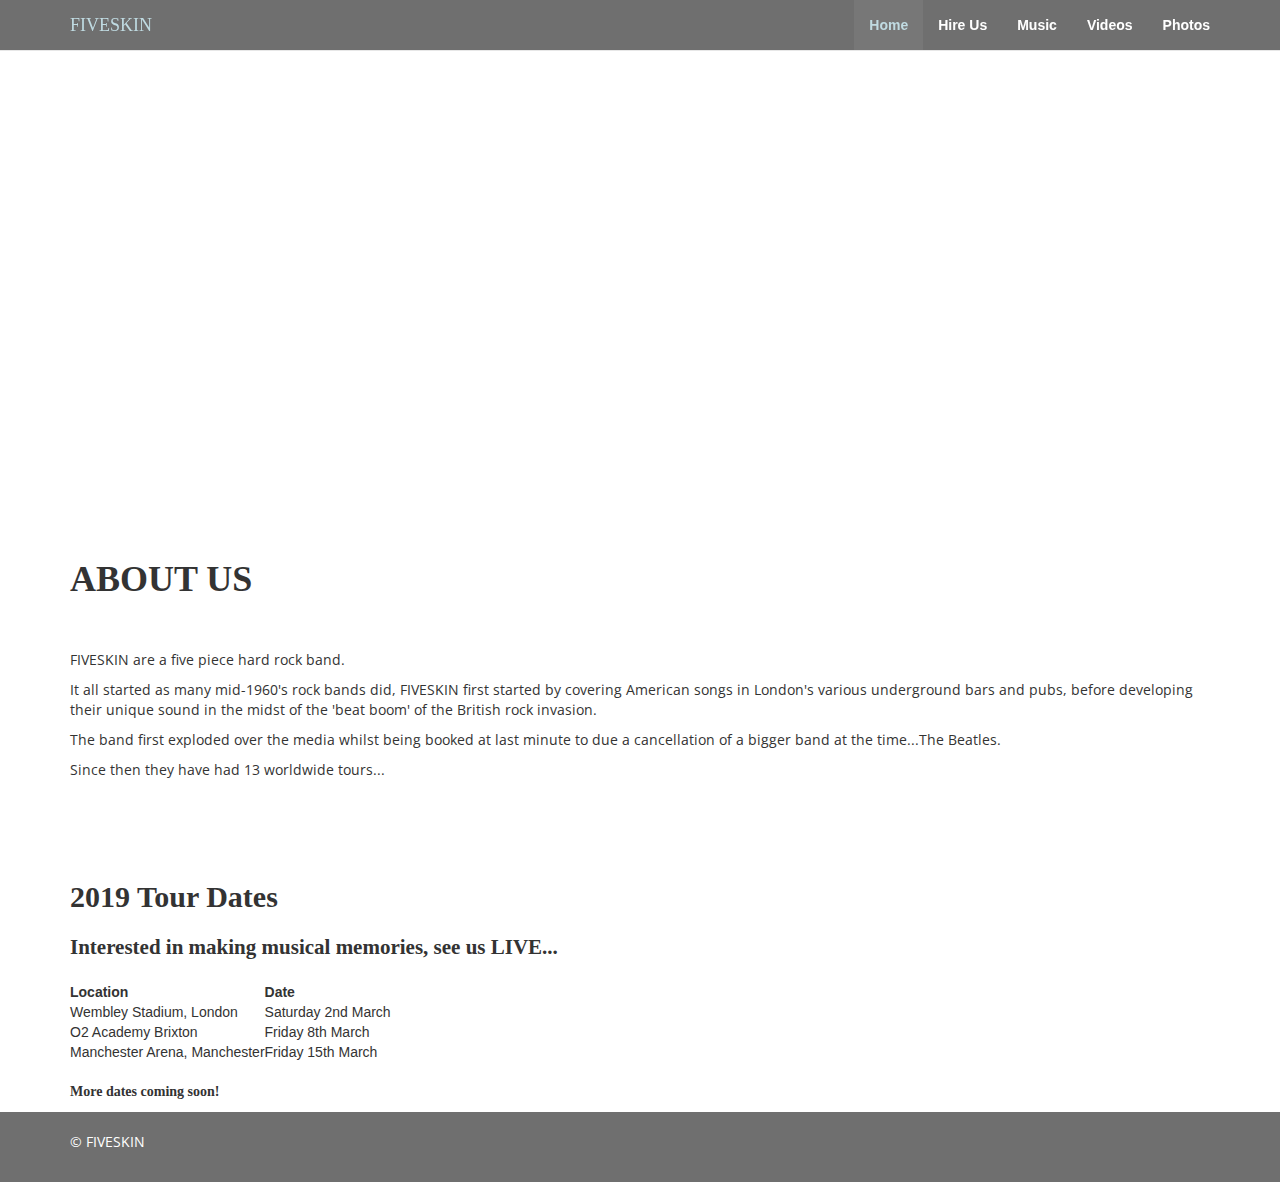
==== index.html @ f3b50b99 "Finishing up..." ====
<!DOCTYPE html>
<html>
    
    <head>
        <link rel="stylesheet" href="https://stackpath.bootstrapcdn.com/bootstrap/3.3.7/css/bootstrap.min.css" type="text/css">
        <link rel="stylesheet" href="https://stackpath.bootstrapcdn.com/font-awesome/4.7.0/css/font-awesome.min.css" type="text/css">
        <link rel="stylesheet" href="css/style.css" type="text/css">
        <link href="https://fonts.googleapis.com/css?family=Open+Sans:400,700|Permanent+Marker" rel="stylesheet">
        <link rel="stylesheet" href="https://use.fontawesome.com/releases/v5.6.1/css/all.css" integrity="sha384-gfdkjb5BdAXd+lj+gudLWI+BXq4IuLW5IT+brZEZsLFm++aCMlF1V92rMkPaX4PP" crossorigin="anonymous">
        <meta name="viewport" content="width=device-width, initial scale-1">
        
    </head>
    
    <body>
        <header class="container-fluid">
            <div class="static-background"></div>
             <nav class="navbar navbar-default navbar-fixed-top">
                 <div class="container">
    <!-- Brand and toggle get grouped for better mobile display -->
                    <div class="navbar-header">
                      <button type="button" class="navbar-toggle collapsed" data-toggle="collapse" data-target="#bs-example-navbar-collapse-1" aria-expanded="false">
                        <span class="sr-only">Toggle navigation</span>
                        <span class="icon-bar"></span>
                        <span class="icon-bar"></span>
                        <span class="icon-bar"></span>
                      </button>
                      <a class="navbar-brand" href="index.html">FIVESKIN</a>
                    </div>
                    
                    <div class="collapse navbar-collapse" id="bs-example-navbar-collapse-1">
                      <ul class="nav navbar-nav navbar-right">
                        <li class="active"><a href="#">Home<span class="sr-only">Home</span></a></li>
                        <li><a href="hireus.html">Hire Us</a></li>
                         <li><a href="music.html">Music</a></li>
                          <li><a href="videos.html">Videos</a></li>
                           <li><a href="photos.html">Photos</a></li>
                        
                      </ul>
      
      
                    </div><!-- /.navbar-collapse -->
    
    
    
                </div>  
            </nav>
        </header>
       
        <section class="content">
            <div class="container-fluid hero-image">
               
            </div>
           <div class=" container content-container" >
                <br/>
               <br/>
               <h1 class="page-title">ABOUT US</h1>
                <br/>
               <br/>
               <p>FIVESKIN are a five piece hard rock band.</p>
               <p>It all started as many mid-1960's rock bands did, FIVESKIN first started by covering American songs in London's various underground bars and pubs, before developing their unique sound in the midst of the 'beat boom' of the British rock invasion.</p>
               <p>The band first exploded over the media whilst being booked at last minute to due a cancellation of a bigger band at the time...The Beatles. </p>
               <p>Since then they have had 13 worldwide tours...<p>
                
           </div>
           <div class="container table-container">
               <h2 class="page-title">2019 Tour Dates</h2>
                <h3 class="lead page-title">Interested in making musical memories, see us LIVE...</h3>
               <table class="tourDates">
                   <tr>
                       <th>Location</th>
                       <th>Date</th>
                   </tr>
                   <tr>
                       <td>Wembley Stadium, London</td>
                        <td>Saturday 2nd March</td>
                   </tr>
                    <tr>
                       <td>O2 Academy Brixton</td>
                        <td>Friday 8th March</td>
                   </tr>
                    <tr>
                       <td>Manchester Arena, Manchester</td>
                        <td>Friday 15th March</td>
                   </tr>
                   
               </table>
               <br>
               <p class="page-title">More dates coming soon!</p>
               
           </div>
        </section>
        
             
        
        <footer class="container-fluid container-footer">
            <div class="container">
                <p class="copyright-p">&copy; FIVESKIN</p>
                
               <div class="social-div pull-right">
                    <span class="social-link" aria-hidden="true"><a target="_blank" href="https://www.facebook.com/"><i class="fab fa-facebook"></i></a></span>
                    <span class="social-link" aria-hidden="true"><a target="_blank" href="https://twitter.com/"><i class="fab fa-twitter"></i></a></span>
                    <span class="social-link" aria-hidden="true"><a target="_blank" href="https://www.youtube.com/"><i class="fab fa-youtube"></i></a></span>
                    
                    
                </div>
            </div>
        </footer>
        
        
        <!-- jQuery (necessary for Bootstrap's JavaScript plugins) -->
    <script src="https://ajax.googleapis.com/ajax/libs/jquery/1.12.4/jquery.min.js"></script>
    <!-- Include all compiled plugins (below), or include individual files as needed -->
    <script src="https://stackpath.bootstrapcdn.com/bootstrap/4.1.3/js/bootstrap.min.js" integrity="sha384-ChfqqxuZUCnJSK3+MXmPNIyE6ZbWh2IMqE241rYiqJxyMiZ6OW/JmZQ5stwEULTy" crossorigin="anonymous"></script>
    </body>
    
</html>
---- css/style.css ----
/*---------------------------------------------Typography---*/

p{font-family:'Open Sans', sans-serif; font-weight:400;}


.page-title{ font-family:'Permanent Marker', cursive; font-weight:400;font-weight:700;}



/*---------------------------------------------Nav bar---*/

.navbar-default{
    background-color:rgb(50, 50, 50,0.7);
    
}

.navbar-brand {font-family: 'Permanent Marker', cursive; 
    
    
}

.navbar-default .navbar-brand{
    color:rgb(192, 219, 226,1);
}

.navbar-default .navbar-brand:hover{
    color:rgb(51, 51, 51,1);
    
}



.navbar-default .navbar-nav>li>a{
    color:white; font-weight: bold;
}

.navbar-default .navbar-nav>li>a:hover{
    color:#C0DBE2; 
}


.navbar-default .navbar-nav .active a{
    color:#C0DBE2;
    background-color: #777;
}
.navbar-default .navbar-nav .active a:hover{
    color:#C0DBE2;
    background-color: #777;
}



/*---------------------------------------------Containers---*/

.container-footer{background-color:rgb(50, 50, 50,0.7);
    width:100%;
    height:70px;
    position:relative;
    bottom:0;
    padding-top:20px;
}

.content-container{
    margin-bottom: 70px;
}

/*---------------------------------------------Grid ---*/



/*---------------------------------------------Content---*/



.hero-image {

        background-image: url("../images/bodybackground.jpg");
        background-repeat: no-repeat;
        background-position: center;
        -webkit-background-size: cover;
          -moz-background-size: cover;
          -o-background-size: cover;
          background-size: cover;
        width:100%;
        height:500px;
        
    
}

.hireus-image {

        background-image: url("../images/hireus.jpg");
        background-repeat: no-repeat;
        background-position: center;
        -webkit-background-size: cover;
          -moz-background-size: cover;
          -o-background-size: cover;
          background-size: cover;
        width:100%;
        height:500px;
        
    
}

.videos-image {

        background-image: url("../images/videos.jpg");
        background-repeat: no-repeat;
        background-position: center;
        -webkit-background-size: cover;
          -moz-background-size: cover;
          -o-background-size: cover;
          background-size: cover;
        width:100%;
        height:500px;
        
    
}

.music-image {

        background-image: url("../images/music.jpg");
        background-repeat: no-repeat;
        background-position: center;
        -webkit-background-size: cover;
          -moz-background-size: cover;
          -o-background-size: cover;
          background-size: cover;
        width:100%;
        height:500px;
        
    
}

.photos-image{
   background-image: url("../images/photos-image.jpg");
        background-repeat: no-repeat;
        background-position: center;
        -webkit-background-size: cover;
          -moz-background-size: cover;
          -o-background-size: cover;
          background-size: cover;
        width:100%;
        height:500px; 
}

.social-link-bold{
     padding-left: 15px;
    padding-right: 15px;
    font-size: 3.3rem;
}

.social-link-bold a{
    color:#C0DBE2;
}

.social-link-bold a:hover{
    color:rgb(51, 51, 51,1);
}



/*---------------------------------------------Band Photos---*/

.band-photo-one{
    background-image: url("../images/rock-photo-one.jpg");
        background-repeat: no-repeat;
        background-position: center;
        -webkit-background-size: cover;
          -moz-background-size: cover;
          -o-background-size: cover;
          background-size: cover;
          height:200px;
       
}

.band-photo-two{
    background-image: url("../images/rock-photo-two.jpg");
        background-repeat: no-repeat;
        background-position: center;
        -webkit-background-size: cover;
          -moz-background-size: cover;
          -o-background-size: cover;
          background-size: cover;
        
        height:200px;
}

.band-photo-three{
    background-image: url("../images/rock-photo-three.jpg");
        background-repeat: no-repeat;
        background-position: center;
        -webkit-background-size: cover;
          -moz-background-size: cover;
          -o-background-size: cover;
          background-size: cover;
       
        height:200px;
}

.band-photo-four{
    background-image: url("../images/rock-photo-four.jpg");
        background-repeat: no-repeat;
        background-position: center;
        -webkit-background-size: cover;
          -moz-background-size: cover;
          -o-background-size: cover;
          background-size: cover;
        
        height:200px;
}

.band-photo-five{
    background-image: url("../images/rock-photo-five.jpg");
        background-repeat: no-repeat;
        background-position: center;
        -webkit-background-size: cover;
          -moz-background-size: cover;
          -o-background-size: cover;
          background-size: cover;
        
        height:200px;
}


/*---------------------------------------------Form---*/

.contact-form{
    font-family: 'Open Sans', sans-serif;
   
     max-width:70%;
    
}
.form-description{
    width:100%;
}

.input-group-addon{
    color:#fff;
    background-color: #C0DBE2;
}

.btn-form{
    color:#ffff;
    background-color:#C0DBE2;
     font-weight:bold;
    
}

/*---------------------------------------------Footer---*/

.copyright-p{font-family: 'Open Sans', sans-serif; 
    color:#FFFFFF;
    float:left;}

.social-div{ float:right;}

.social-link{ padding-left: 5px;
    padding-right: 5px;
    }
    
.social-link a{ 
   color:#ffffff;
    }
    
.social-link a:hover{ 
   color:#C0DBE2;
    }
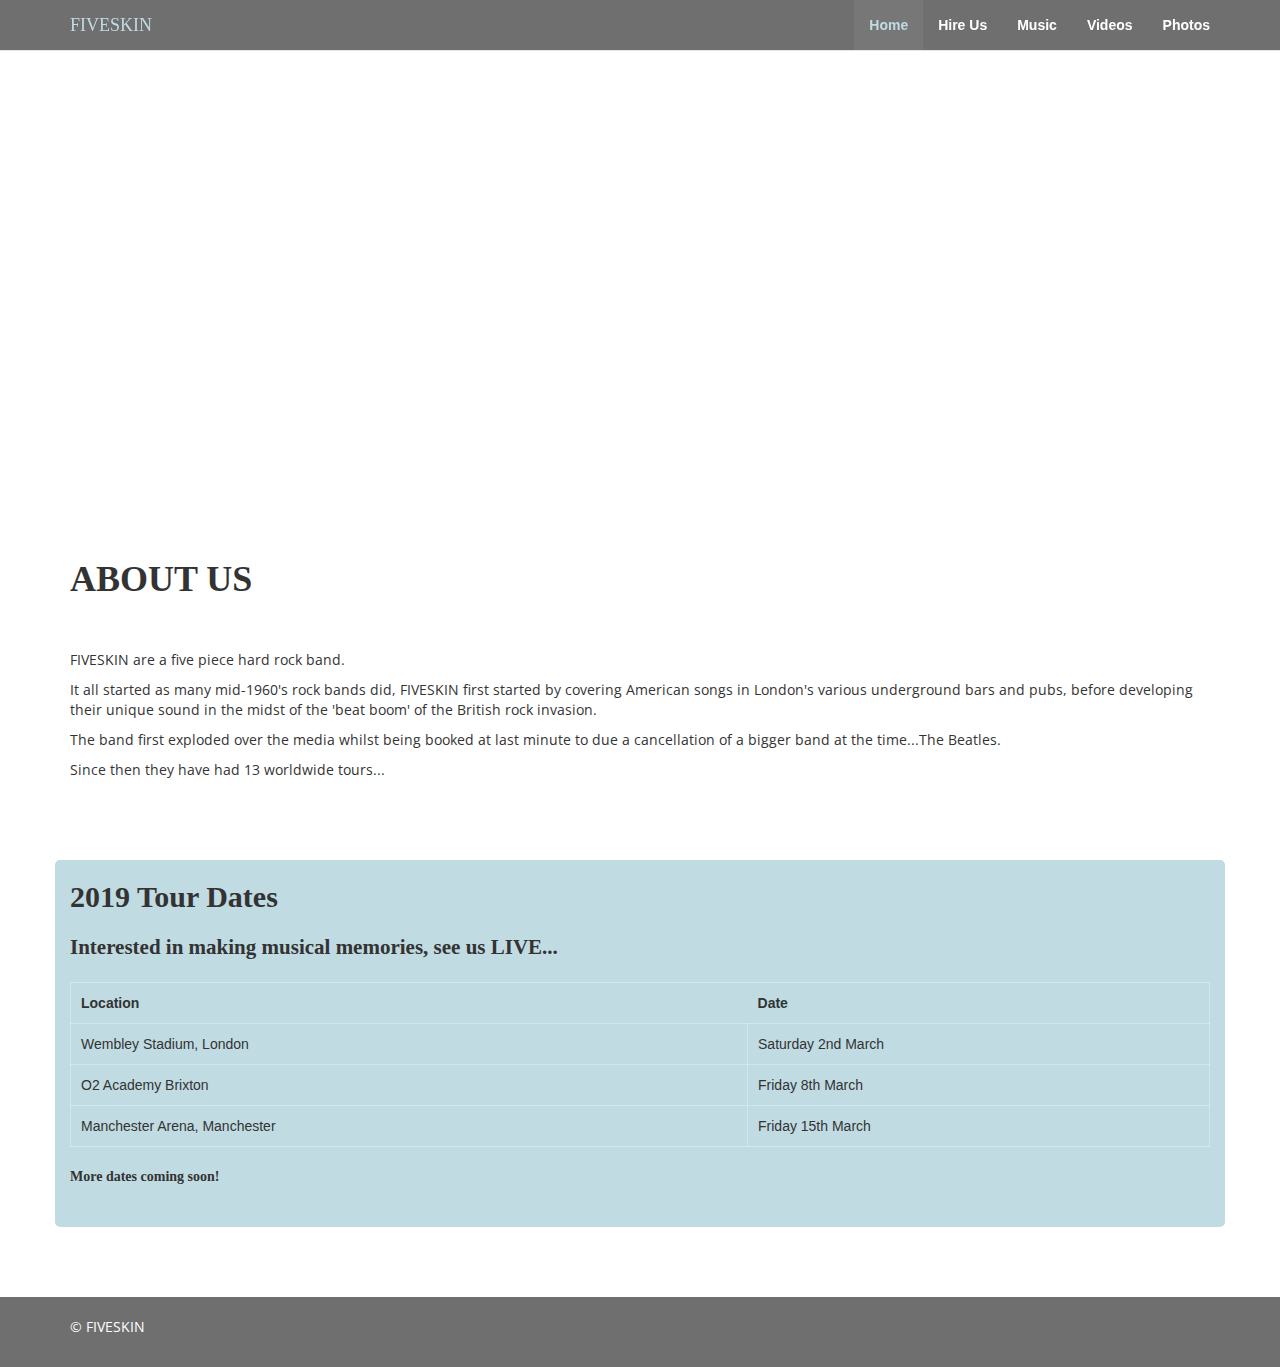
==== commit bc46b2c8: "Declared lang tag in html" ====
--- a/index.html
+++ b/index.html
@@ -1,5 +1,5 @@
 <!DOCTYPE html>
-<html>
+<html lang="en">
     
     <head>
         <link rel="stylesheet" href="https://stackpath.bootstrapcdn.com/bootstrap/3.3.7/css/bootstrap.min.css" type="text/css">
@@ -113,4 +113,4 @@
     <script src="https://stackpath.bootstrapcdn.com/bootstrap/4.1.3/js/bootstrap.min.js" integrity="sha384-ChfqqxuZUCnJSK3+MXmPNIyE6ZbWh2IMqE241rYiqJxyMiZ6OW/JmZQ5stwEULTy" crossorigin="anonymous"></script>
     </body>
     
-</html>+</html>
--- a/css/style.css
+++ b/css/style.css
@@ -64,9 +64,30 @@
     margin-bottom: 70px;
 }
 
-/*---------------------------------------------Grid ---*/
-
-
+.table-container{
+  margin-bottom: 70px; 
+  background-color:#C0DBE2;
+  border-radius:5px;
+  padding-bottom: 30px;
+}
+
+/*---------------------------------------------table ---*/
+
+.tourDates{
+    width:100%;
+    border:1px solid rgb(255, 255, 255,0.3);
+    
+    
+}
+.tourDates th{
+    padding:10px;
+    
+}
+
+.tourDates td{
+    padding:10px;
+    border:1px solid rgb(255, 255, 255,0.3);
+}
 
 /*---------------------------------------------Content---*/
 
@@ -158,11 +179,37 @@
     color:rgb(51, 51, 51,1);
 }
 
+/*---------------------------------------------photo Carousel---*/
+/* Carousel base class */
+.carousel {
+  height: 500px;
+  margin-bottom: 60px;
+  max-width: 784px;
+  margin:auto;
+}
+/* Since positioning the image, we need to help out the caption */
+.carousel-caption {
+  z-index: 10;
+}
+
+/* Declare heights because of positioning of img element */
+.carousel .item {
+  height: 500px;
+  background-color: #777;
+}
+.carousel-inner > .item > img {
+  position: absolute;
+  top: 0;
+  left: 0;
+   
+}
+  
+
 
 
 /*---------------------------------------------Band Photos---*/
 
-.band-photo-one{
+.carousel-item-1{
     background-image: url("../images/rock-photo-one.jpg");
         background-repeat: no-repeat;
         background-position: center;
@@ -174,7 +221,7 @@
        
 }
 
-.band-photo-two{
+.carousel-item-2{
     background-image: url("../images/rock-photo-two.jpg");
         background-repeat: no-repeat;
         background-position: center;
@@ -186,7 +233,7 @@
         height:200px;
 }
 
-.band-photo-three{
+.carousel-item-3{
     background-image: url("../images/rock-photo-three.jpg");
         background-repeat: no-repeat;
         background-position: center;
@@ -198,7 +245,7 @@
         height:200px;
 }
 
-.band-photo-four{
+.carousel-item-4{
     background-image: url("../images/rock-photo-four.jpg");
         background-repeat: no-repeat;
         background-position: center;
@@ -210,7 +257,7 @@
         height:200px;
 }
 
-.band-photo-five{
+.carousel-item-5{
     background-image: url("../images/rock-photo-five.jpg");
         background-repeat: no-repeat;
         background-position: center;
@@ -267,3 +314,46 @@
    color:#C0DBE2;
     }
     
+/*---------------------------------------------Media Queries---*/
+
+@media only screen and (max-width: 320px){
+    .carousel{
+        height:300px;
+    }
+
+    .carousel .item {
+  height: 300px;
+  background-color: #777;
+}
+    
+    
+}
+
+@media only screen and (min-width: 1024px){
+    .carousel{
+       max-width:970px;
+    }
+
+    .carousel .item {
+  height: 500px;
+  background-color: #777;
+}
+    
+    
+}
+
+@media only screen and (min-width: 1440px){
+    .carousel{
+       max-width:1170px;
+    }
+
+    .carousel .item {
+  height: 500px;
+  background-color: #777;
+}
+    
+    
+}
+
+
+
